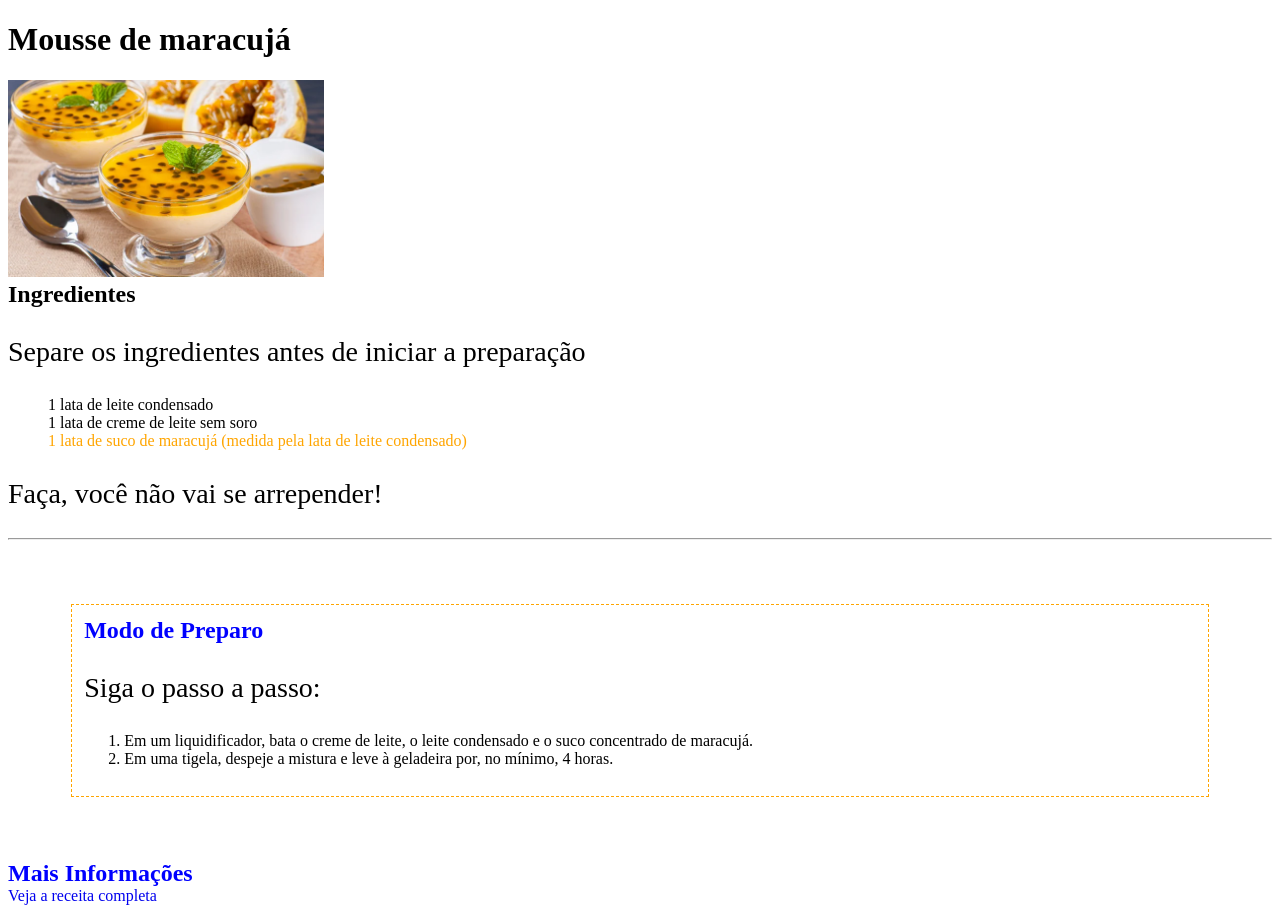
==== Atividade Exemplo/index.html @ 0187a9b2 "TUDO" ====
<!DOCTYPE html>
<html lang="pt-BR       ">
<head>
    <meta charset="UTF-8">
    <meta name="viewport" content="width=device-width, initial-scale=1.0">
    <link rel="shortcut icon" href="fotomousse.jpg" type="image/x-icon">
    <link rel="stylesheet" href="style.css">
    <title>Receita de Mousse de Maracujá</title>
    <style>

    </style>
</head>
<body>
    <main>
    <h1>Mousse de maracujá</h1>

    <img src="fotomousse.jpg" alt="foto de um mousse de maracujá">
    <section>

    <h2>Ingredientes</h2>
    <p>Separe os ingredientes antes de iniciar a preparação</p>
    <ul>
        <li>1 lata de leite condensado</li>
        <li>1 lata de creme de leite sem soro</li>
        <li id="listaIngredientes">1 lata de suco de maracujá (medida pela lata de leite condensado)</li>
    </ul>

    <p>Faça, você não vai se arrepender!</p>

    <hr>
    
    </section>

    <section id="preparo">
    <h2 class="blue">Modo de Preparo</h2>

        <p>Siga o passo a passo:</p>
    <ol>
        <li>Em um liquidificador, bata o creme de leite, o leite condensado e o suco concentrado de maracujá.</li>
        <li>Em uma tigela, despeje a mistura e leve à geladeira por, no mínimo, 4 horas.</li>
    </ol>
        </section>

    <section>
            <article class="blue">
                <h2>Mais Informações</h2>
                <a href="https://www.tudogostoso.com.br/receita/1599-mousse-de-maracuja.html" target="_blank">Veja a receita completa</a>
        </article>
    </section>
    </main>

</body>
</html>
---- Atividade Exemplo/style.css ----
#listaIngredientes {
    color: orange;
}

.blue {
    color: blue;
    margin: 0;
}

h2{
    margin: 0;
}

a {
    text-decoration: none;
}

section > p {
    font-size: 28px;
}

img {
    width: 25%;
}

ul {
    list-style-type: none;
}

#preparo {
    border-style: dashed;
    border-color: orange;
    border-width: 1px;
    padding: 12px;
    margin: 5%;
}
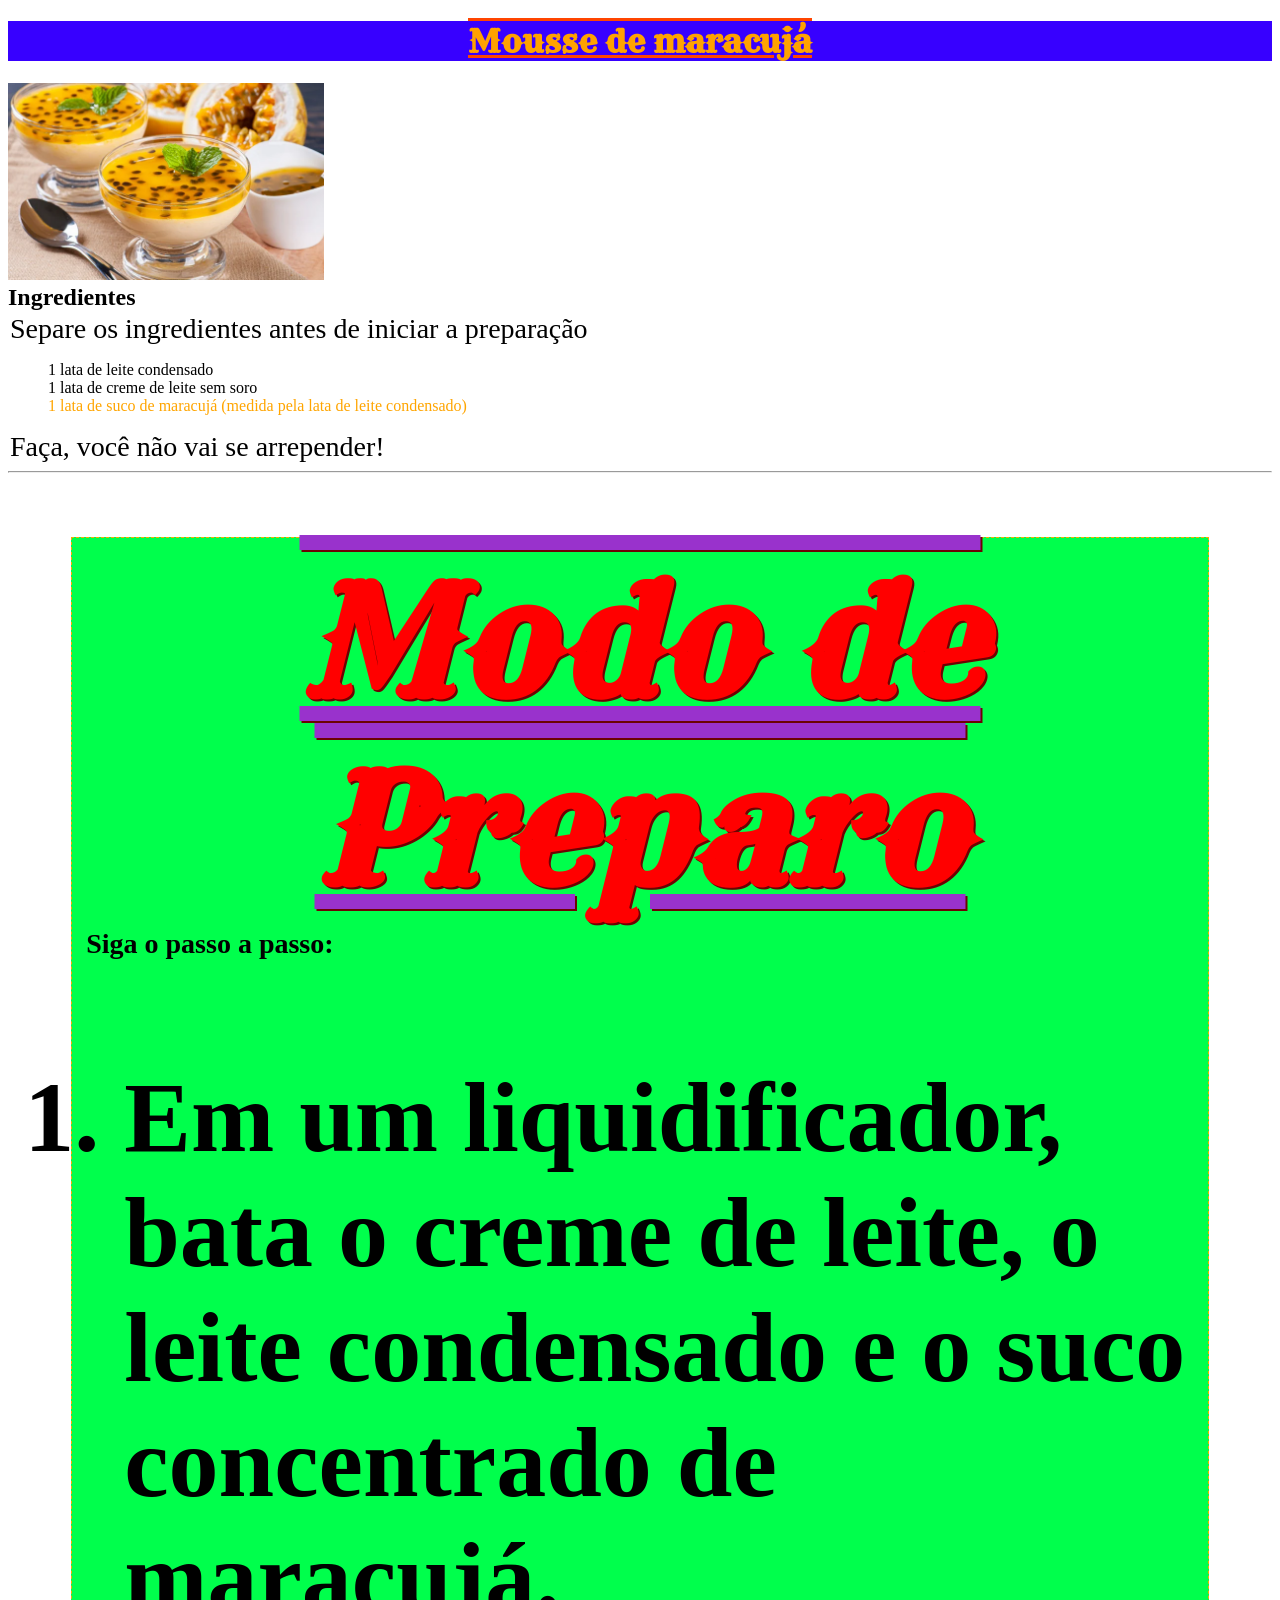
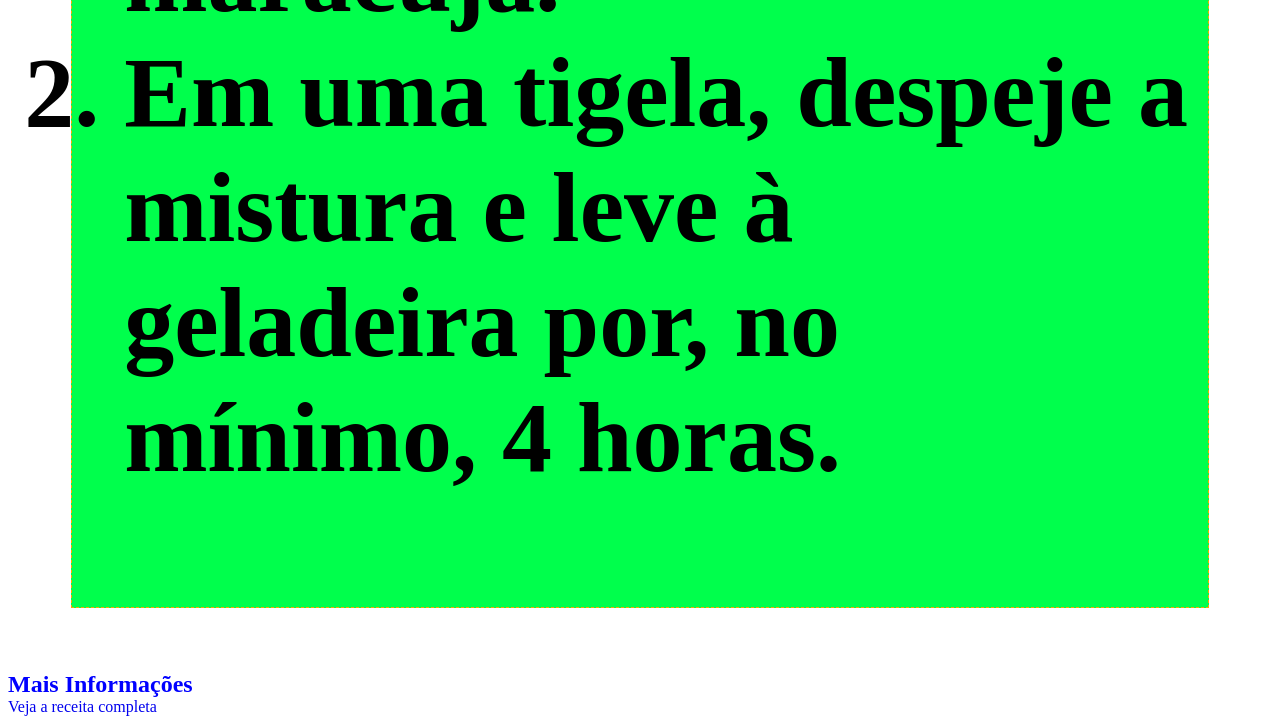
==== commit 6ec5c3a1: "Atualizações" ====
--- a/Atividade Exemplo/index.html
+++ b/Atividade Exemplo/index.html
@@ -5,6 +5,9 @@
     <meta name="viewport" content="width=device-width, initial-scale=1.0">
     <link rel="shortcut icon" href="fotomousse.jpg" type="image/x-icon">
     <link rel="stylesheet" href="style.css">
+    <link rel="preconnect" href="https://fonts.googleapis.com">
+    <link rel="preconnect" href="https://fonts.gstatic.com" crossorigin>
+    <link href="https://fonts.googleapis.com/css2?family=Rye&display=swap" rel="stylesheet">
     <title>Receita de Mousse de Maracujá</title>
     <style>
 
@@ -32,7 +35,7 @@
     </section>
 
     <section id="preparo">
-    <h2 class="blue">Modo de Preparo</h2>
+    <h2>Modo de Preparo</h2>
 
         <p>Siga o passo a passo:</p>
     <ol>
--- a/Atividade Exemplo/style.css
+++ b/Atividade Exemplo/style.css
@@ -33,4 +33,31 @@
     border-width: 1px;
     padding: 12px;
     margin: 5%;
+    background-color: rgb(0, 255, 76);
+    font-size: 100px;
+    font-weight: bold;
+}
+
+h1 {
+    color: rgb(255, 162, 0);
+    background-color: rgb(55, 0, 255);
+    text-align: center;
+    text-decoration: underline overline;
+    text-decoration-color: orangered;
+    font-family: "Rye", serif;
+}
+
+p {
+    text-align: justify;
+    margin: 2px;
+}
+
+#preparo h2 {
+    color: red;
+    text-align: center;
+    text-decoration: overline underline;
+    text-decoration-color: darkorchid;
+    text-shadow: 2px 2px rgb(108, 3, 3);
+    font-style: italic;
+    font-family: "Rye";
 }
